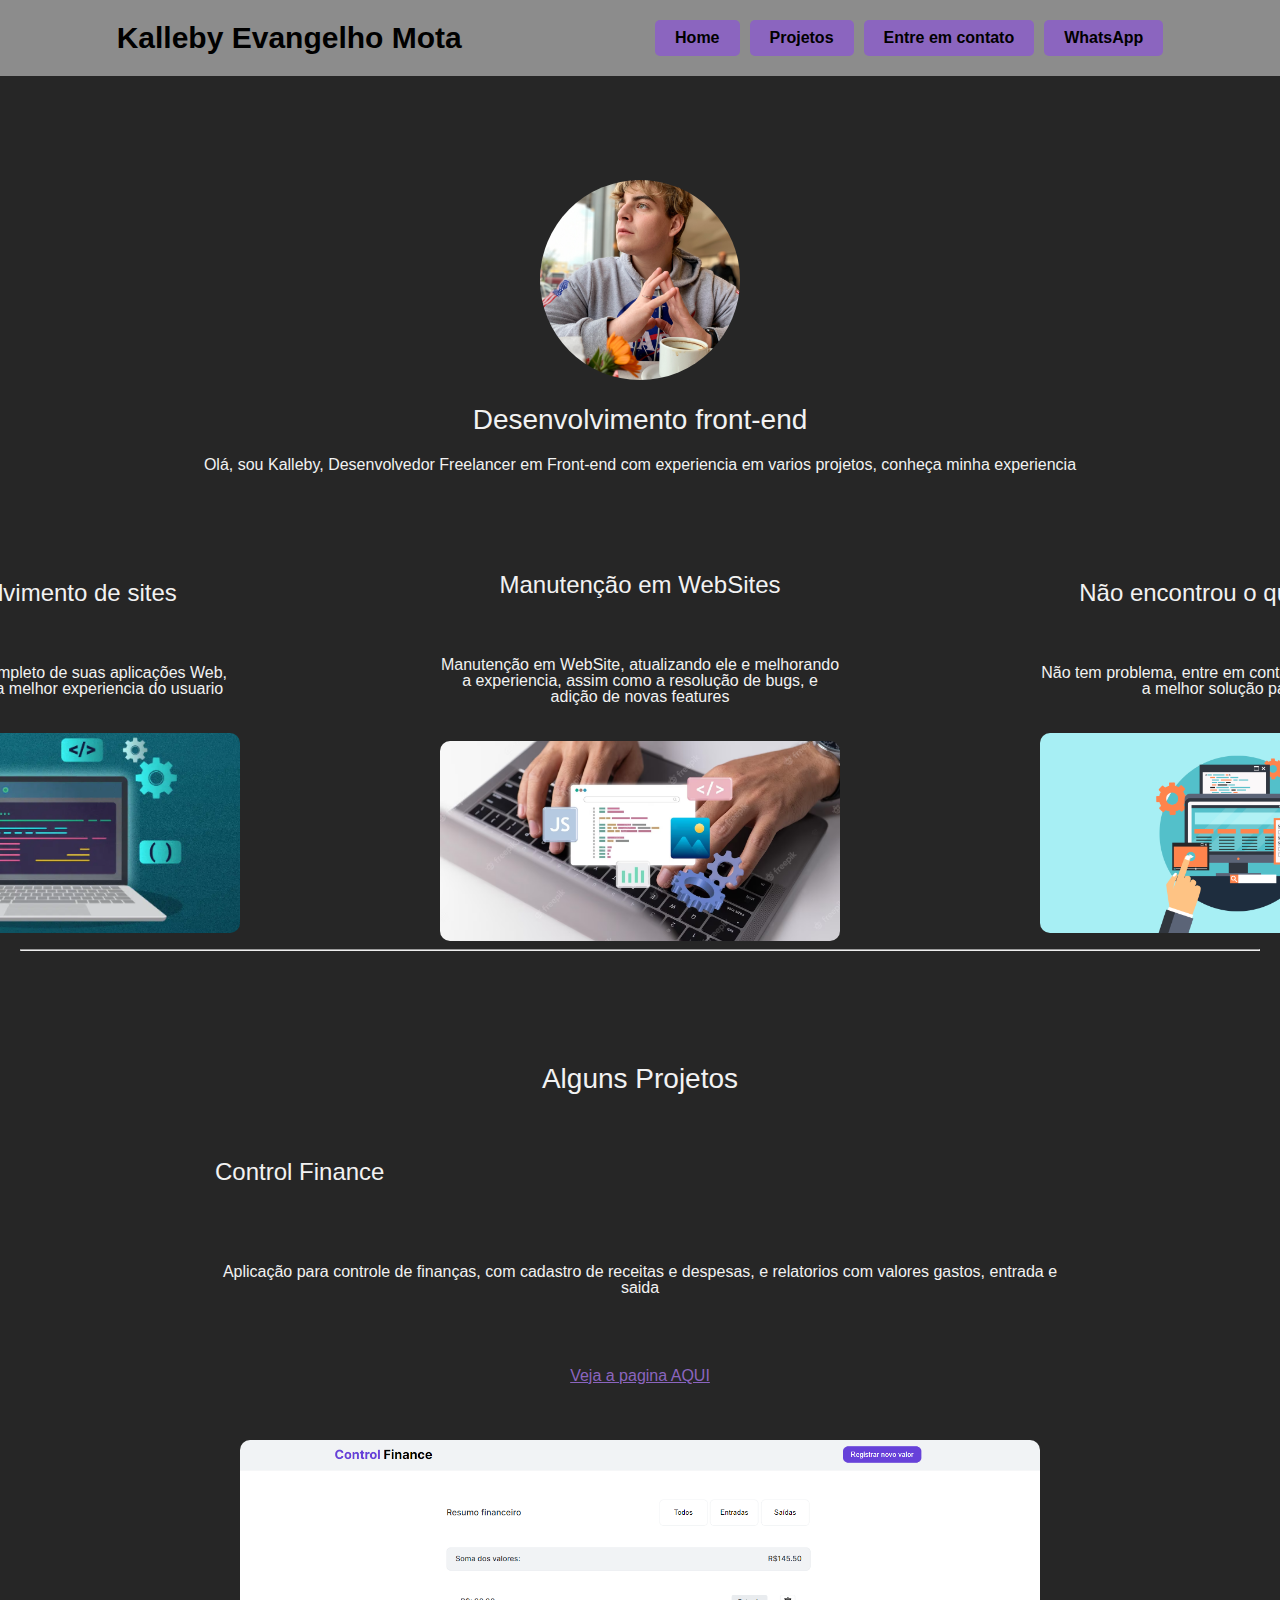
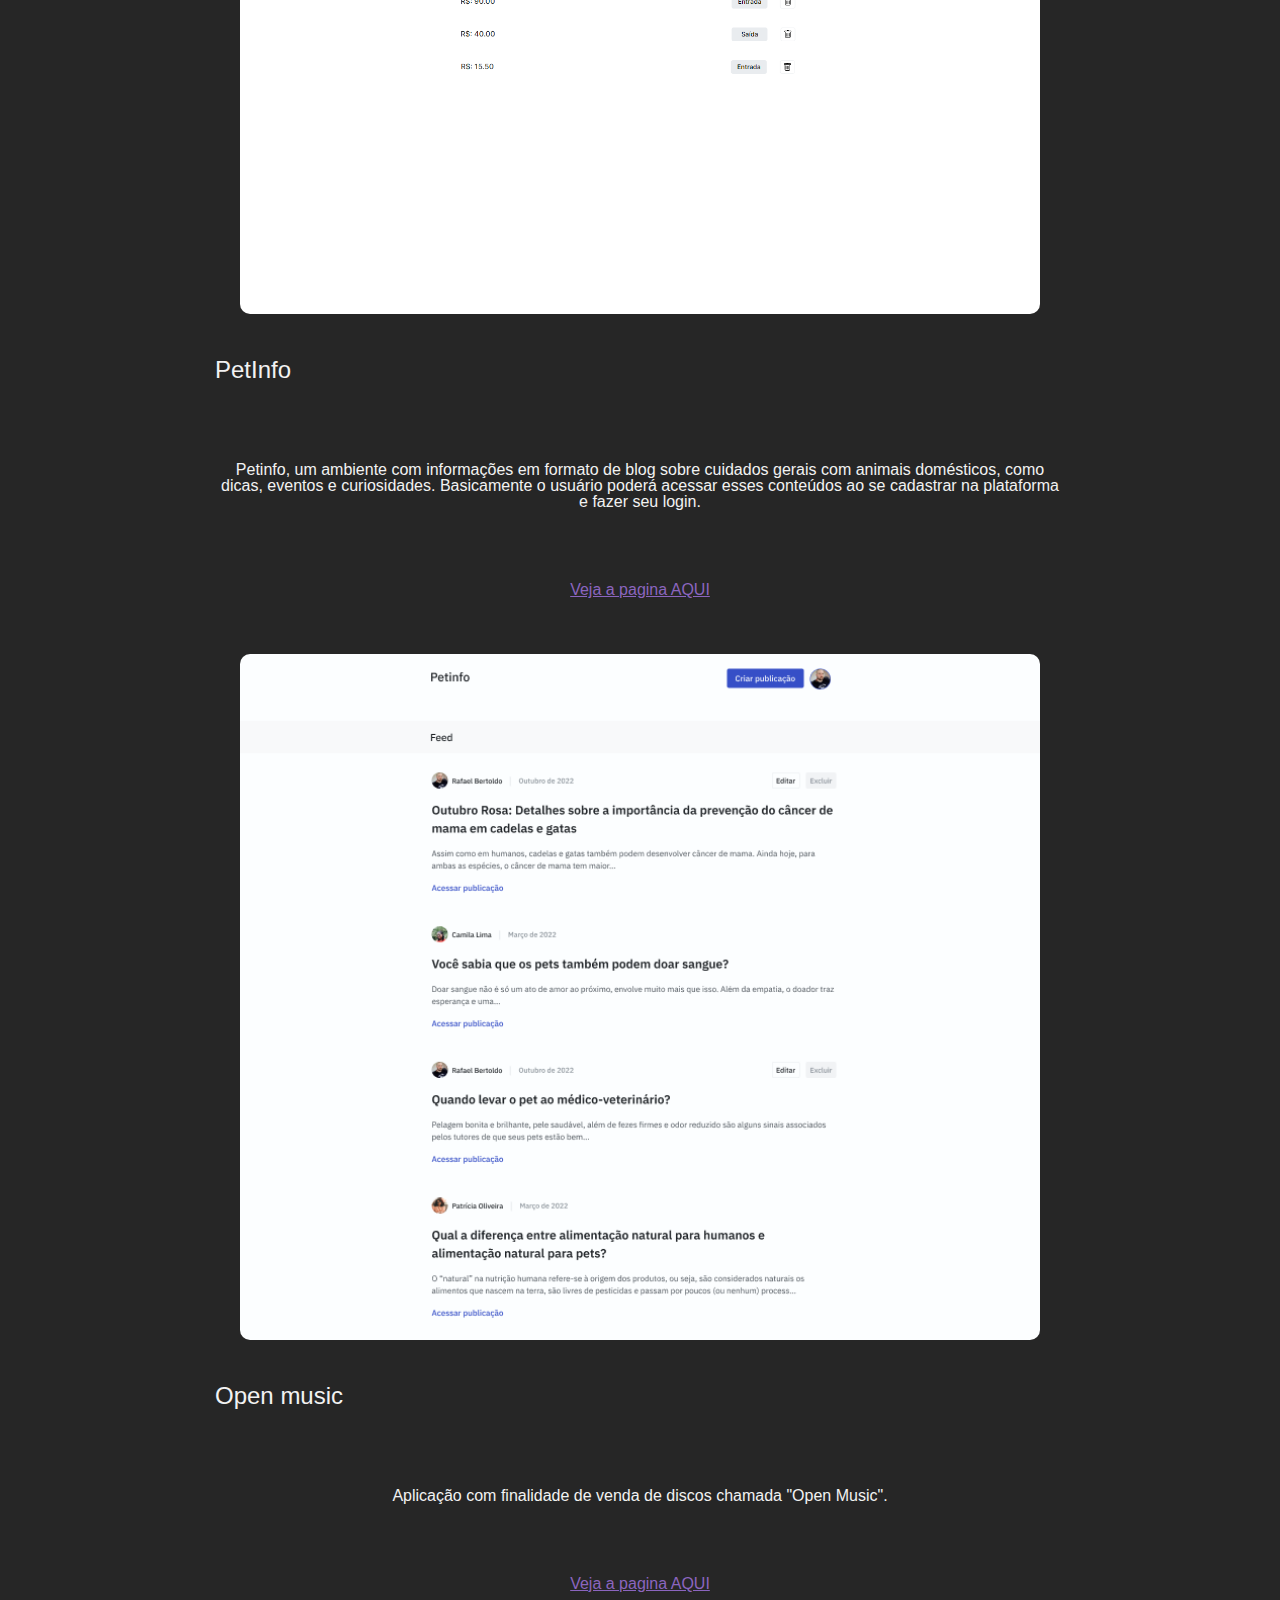
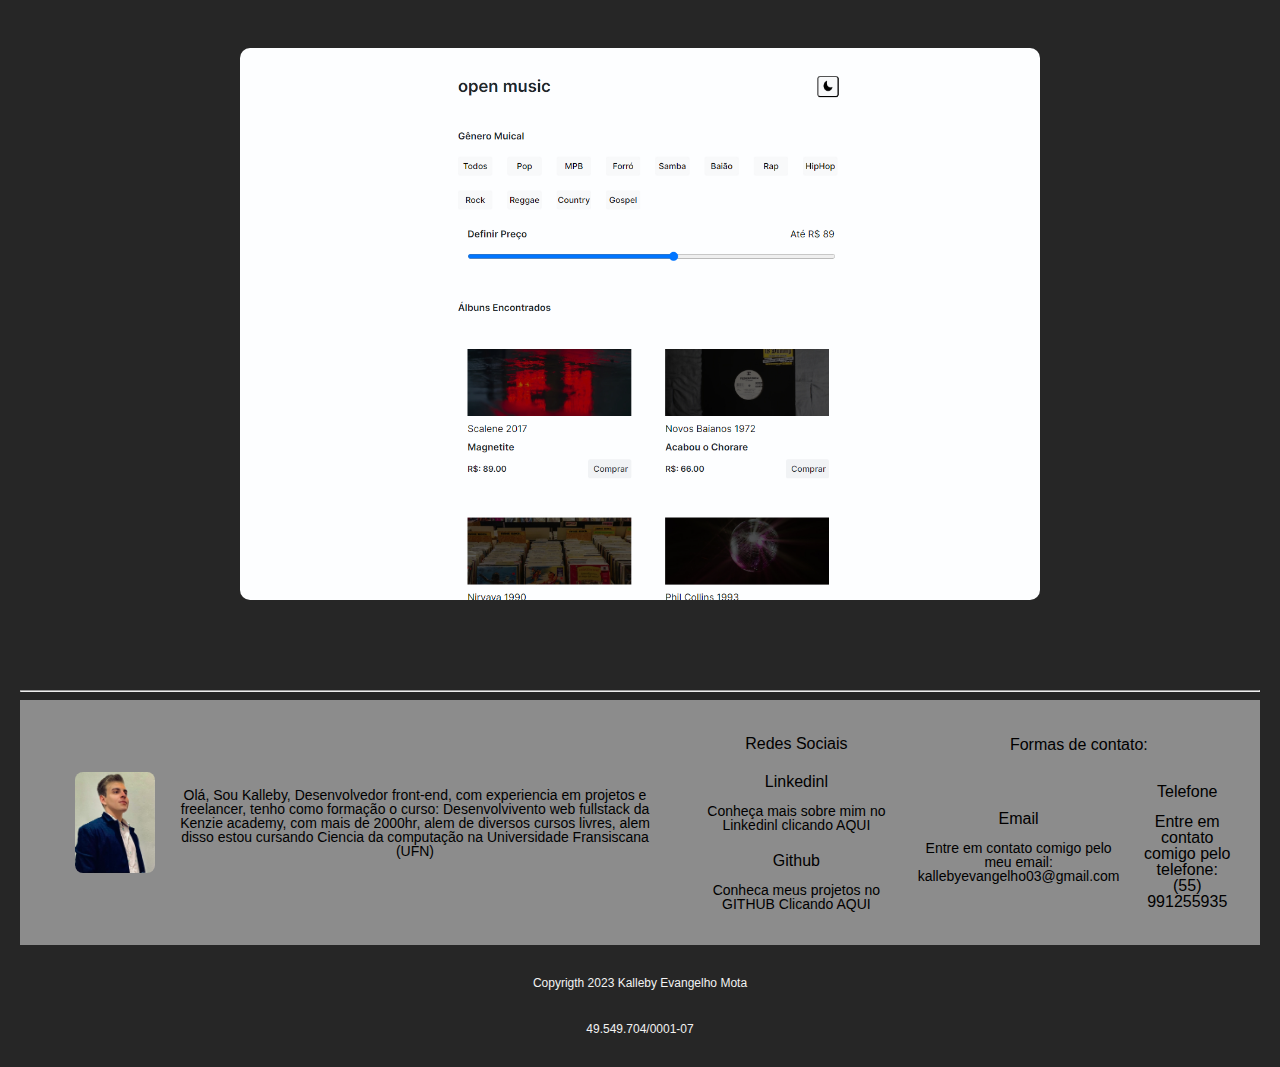
==== index.html @ bbacedb7 "1.0" ====
<!DOCTYPE html>
<html lang="en">
<head>
    <meta charset="UTF-8">
    <meta http-equiv="X-UA-Compatible" content="IE=edge">
    <meta name="viewport" content="width=device-width, initial-scale=1.0">
    <title>Portifolio</title>

    
    <link rel="stylesheet" href="/src/styles/home.css">
    <link rel="stylesheet" href="/src/styles/globalStyle.css">
    <link rel="stylesheet" href="/src/styles/modal.css">
    <link rel="stylesheet" href="/src/styles/header.css">
    <link rel="stylesheet" href="/src/styles/projetos.css">
    <link rel="stylesheet" href="/src/styles/footer.css">
    <link rel="stylesheet" href="/src/styles/reset.css">

    <script src="/src/scripts/buttons.js" defer></script>
    <script src="/src/scripts/modal.js" defer></script>
    <script src="/src/scripts/email.js"></script>

</head>
<body>
    <header class="top">
        <h1 class="top_h1">Kalleby Evangelho Mota</h1>
        <div class="buttons">
            <button class="button" id="home_button">Home</button>
            <button class="button" id="projetos_button">Projetos</button>
            <button class="button" id="contato_button">Entre em contato</button>
            <button class="button" id="fale_button" onclick="abrirWhatsApp()">WhatsApp</button>
        </div>  
    </header>
    <main>
        <section class="principal">
            <div class="boxPrincipal">
                <section class="apresentaacao">
                    <div class="eu">
                        <div class="image_box">
                            <img id="img_apresentacao" src="/src/img/IMG_9793.jpeg" alt="dev front-end">
                        </div> 
                        <h2 id="titulo_apresentacao">Desenvolvimento front-end</h2>
                        <p id="p_apresentacao">Olá, sou Kalleby, Desenvolvedor Freelancer em Front-end com experiencia em varios projetos, conheça minha experiencia</p>                                               
                    </div>
                </section>
            </div>
            <section class="secao_principal">
                <div class="box">
                    <h3 id="titulo_box">Desenvolvimento de sites</h3>
                    <p id="paragrafo_box">Desenvolvimento completo de suas aplicações Web, com otimização para melhor experiencia do usuario</p>
                    <img id="img_box" src="/src/img/CODIGO_DE_PROGRAMACAO_1-1-1-1024x538.png.webp" alt="manutencao">
                </div>
                <div class="box">
                    <h3 id="titulo_box">Manutenção em WebSites</h3>
                    <p id="paragrafo_box">Manutenção em WebSite, atualizando ele e melhorando a experiencia, assim como a resolução de bugs, e adição de novas features</p>
                    <img id="img_box" src="/src/img/codigo-de-criacao-do-painel-de-programacao-manutencao-de-suporte-do-site_27634-1286.avif" alt="personalizado">
                </div>
                <div class="box">
                <h3 id="titulo_box">Não encontrou o que precisa?</h3>
                <p id="paragrafo_box">Não tem problema, entre em contato comigo para achar a melhor solução para você</p>
                <img id="img_box" src="/src/img/GUIA-INTRODUÇÃO-PROGRAMAÇÃO.png" alt="mais">
                </div>        
            </section>
        </section>
        <hr id="divisao">
        <section class="secao_projetos">
            <h2 id="projetos_titulo">Alguns Projetos</h2>
            <div class="box_projeto">
                <h3 class="titulo_projeto">Control Finance</h3>
                <p class="p_projeto">Aplicação para controle de finanças, com cadastro de receitas e despesas, e relatorios com valores gastos, entrada e saida</p>
                <p class="link_projeto"><a href="https://kenzie-academy-brasil-developers.github.io/Kenzie-Academy-Brasil-Developers-control-finance-KallebyX/">Veja a pagina AQUI</a></p>
                <div class="img_container">
                    <img class="img_projeto" alt="" src="/src/img/Captura de Tela (5).png">
                </div>
            </div>
            <div class="box_projeto">
                <h3 class="titulo_projeto">PetInfo</h3>
                <p class="p_projeto">Petinfo, um ambiente com informações em formato de blog sobre cuidados gerais com animais domésticos, como dicas, eventos e curiosidades. Basicamente o usuário poderá acessar esses conteúdos ao se cadastrar na plataforma e fazer seu login.</p>
                <p class="link_projeto"><a href="https://kenzie-academy-brasil-developers.github.io/Kenzie-Academy-Brasil-Developers-control-finance-KallebyX/">Veja a pagina AQUI</a></p>
                <div class="img_container">
                    <img class="img_projeto" alt="" src="/src/img/Captura de Tela (6).png">
                </div>
            </div>
            <div class="box_projeto">
                <h3 class="titulo_projeto" >Open music</h3>
                <p class="p_projeto">Aplicação com finalidade de venda de discos chamada "Open Music".</p>
                <p class="link_projeto"><a href="https://kenzie-academy-brasil-developers.github.io/https-github.com-Kenzie-Academy-Brasil-Developers-open-music-base-KallebyX/">Veja a pagina AQUI</a></p>
                <div class="img_container">
                    <img class="img_projeto" alt="" src="/src/img/Captura de Tela (2).png">
                </div>  
            </div>
        </section>
        <hr>
        <footer>
            <div>
                
            </div>
            <div class="sobre_footer">
                <img class="img_eu" src="/src/img/IMG_8609.jpeg" alt="eu">
                <p class="p_foot">Olá, Sou Kalleby, Desenvolvedor front-end, com experiencia em projetos e freelancer, tenho como formação o curso: Desenvolvivento web fullstack da Kenzie academy, com mais de 2000hr, alem de diversos cursos livres, alem disso estou cursando Ciencia da computação na Universidade Fransiscana (UFN)</p>
            </div>
            <div class="box_footer">
                <div class="redes">
                    <h3 class="h3a">Redes Sociais</h3>
                    <div class="rede_box">
                        <h4 class="rede_titulo">Linkedinl</h4>
                        <p class="rede_p">Conheça mais sobre mim no Linkedinl clicando <a href="https://www.linkedin.com/in/kalleby-evangelho/">AQUI</a></p>
                    </div>
                    <div class="rede_box">
                        <h4 class="rede_titulo">Github</h4>
                        <p class="rede_p">Conheca meus projetos no GITHUB Clicando <a href="https://github.com/KallebyX">AQUI</a> </p>
                    </div>
                </div>
                <div class="contato">
                    <h3 class="h3b">Formas de contato:</h3>
                    <div class="box_redes__contato">
                        <div class="email">
                            <h4 class="titulo_contato">Email</h4>
                            <p class="p_contato">Entre em contato comigo pelo meu email: <br> kallebyevangelho03@gmail.com
                        </div>
                        <div class="telefone">
                            <h4 class="titulo_contato">Telefone</h4>
                            <p class="p_contato"></p>Entre em contato comigo pelo telefone: <br> (55) 991255935</p>
                        </div>
                    </div>
                </div>
            </div>
        </footer>
        <div class="copyrigth">
            <p class="copyrigth_texto">Copyrigth 2023 Kalleby Evangelho Mota</p>
        </div>
        <div class="cnpj_box">
            <p class="cnpj">49.549.704/0001-07</p>
        </div>
    </main>
    <div id="modal_container">
        <div id="modal_content">
            <div class="nav_modal">
                <h1 class="modal_title">Entre em contato</h1>
                <button class="close_modal_button">X</button>
            </div>
          <form name="modal_form" action="https://formspree.io/f/mrgwzvan" method="POST">
            <div class="formulario">
                <div class="form_box">
                    <label id="label" for="nome">Nome:</label>
                    <input type="text" id="nome" placeholder="Digite seu nome..." required="required" name="nome" />
                </div>
                <div class="form_box">
                    <label id="label" for="telefone">Fone:</label>
                    <input type="tel" id="telefone" placeholder="Digite um telefone para contato"  name="fone" />    
                </div>
                <div class="form_box">
                    <label id="label" for="_replyto">Email:</label>
                    <input type="email" id="email" placeholder="Digite seu Email" name="_replyto" />
                </div>
                <div class="form_box">
                    <label id="label" for="textarea">Mensagem:</label>
                    <textarea name="textarea" id="textarea" placeholder="Escreva seu texto aqui..."></textarea>
                </div>
            </div>
            <input type="submit" class="enviar" onclick="Enviar();" value="Enviar" />
          </form>
        </div>
      </div>
</body>
</html>
---- src/styles/home.css ----
.boxPrincipal {
    display: flex;
    flex-direction: column;
    align-items: center;
    gap: 20px;
    text-align: center;
}

.box_projeto {
    display: grid;
    gap: 40px;
    text-align: center;
    align-items: center;
    justify-self: center;
}

.principal {
    display: flex;
    flex-direction: column;
    align-items: center;
    gap: 20px;
    text-align: flex-start;
    margin-top: -40px;
}

.apresentacao {
    display: flex;
    flex-direction: column;
    justify-content: center;
    align-items: center;
    align-items: center;
    gap: 20px;
    text-align: center;
}

  
#titulo_apresentacao {
    font-size: 28px;
}
  
#img_apresentacao {
    width: 200px;
    height: 200px;
    object-fit: cover;
    border-radius: 50%;
}
  
.secao_principal {
    display: flex;
    justify-content: center;
    align-items: center;
    gap: 200px;
    margin-top: 40px;
}

#paragrafo_box {
    display: flex;
    align-items: flex-start;
    gap: 20px;
    text-align: flex-start;
    width: 400px;
}

.box {
    display: flex;
    flex-direction: column;
    align-items: center;
    gap: 20px;
    text-align: center;
}
  
.desenvolvimento_box {
    display: flex;
    flex-direction: column;
    align-items: center;
    gap: 20px;
    text-align: center;
}
  
#titulo_box {
    font-size: 24px;
}
  
#img_box {
    width: 100%;
    max-width: 400px;
    height: 200px;
    object-fit: cover;
    border-radius: 10px;
}

.mais_box {
    display: grid;
    justify-content: center;
    align-items: center;
    gap: 4px;
    margin-top: 40px;
}
---- src/styles/globalStyle.css ----
:root {   
    --brand-1: #8B65BF;
    --brand-2: #BFADD9;
    --brand-3: #262626;
    --brand-4: #8C8C8C;
    --brand-5: #F2F2F2;
    --black: #000000;
    --white: #FFFFFF;
}

body {
    display: flex;
    flex-direction: column;
    width: 100%;
    margin: 0;
    padding: 0;
    background-color: var(--brand-3);
}

main {
    flex-grow: 1;
    padding: 20px;
    margin-top: 200px;
}

p {
    font-size: 16px;
    color: var(--brand-5);
}

h1 {
    font-size: 32px;
    color: var(--brand-5);
}

h2 {
    font-size: 24px;
    color: var(--brand-5);
}

h3 {
    font-size: 20px;
    color: var(--brand-5);
}

h4 {
    font-size: 18px;
    color: var(--brand-5);
}

h5 {
    font-size: 16px;
    color: var(--brand-5);
}
---- src/styles/modal.css ----
#modal_container {
    position: fixed;
    top: 0;
    left: 0;
    width: 100%;
    height: 100%;
    background-color: rgba(0, 0, 0, 0.5);
    display: none;
    justify-content: center;
    align-items: center;
    z-index: 9999;
}
  
#modal_content {
    background-color: #fff;
    padding: 20px;
    border-radius: 5px;
    width: 500px;
    height: 575px;
    display: flex;
    flex-direction: column;
    justify-content: space-between;
}
  
.close_modal_button {
    background-color: #ccc;
    border: none;
    padding: 10px 20px;
    margin-top: 10px;
    cursor: pointer;
    border-radius: 4px;
}

.close_modal_button:hover {
    background-color: #ddd;
    border: none;
    padding: 10px 20px;
    margin-top: 10px;
    cursor: pointer;
    border-radius: 4px;
}
  
  
#modal_container.show {
    display: flex;
}

#textarea {
    display: flex;
    flex-direction: column;
    align-items: flex-start;
    justify-content: center;
    gap: 5px;
    width: 475px;
    height: 189px;
}

.nav_modal {
    display: flex;
    justify-content: space-between;
    align-items: center;
    margin-bottom: 20px;
}

.formulario {
    display: flex;
    flex-direction: column;
    align-items: flex-start;
    justify-content: center;
    gap: 15px;
}

.form_box {
    display: flex;
    flex-direction: column;
    align-items: flex-start;
    justify-content: center;
    gap: 5px;
}

#label {
    display: flex;
    flex-direction: column;
    align-items: center;
    justify-content: center;
    gap: 5px;
}

#nome {
    display: flex;
    align-items: flex-start;
    width: 100%;
    width: 475px;
}

#email {
    display: flex;
    align-items: flex-start;
    width: 100%;
    width: 475px;
}

#telefone {
    display: flex;
    align-items: flex-start;
    width: 100%;
    width: 475px;
}

#mensagem {
    width: 475px;
    height: 189px;
}

.enviar {
    margin-top: 25px;
    width: 96%;
    height: 50px;
    top: 534px;
    left: 581px;
    padding: 7px 20px 7px 20px;
    border-radius: 4px;
    gap: 10px;
    background-color: rgba(54, 79, 199, 1);
    color: white;
}

.enviar:hover {
    margin-top: 25px;
    width: 96%;
    height: 50px;
    top: 534px;
    left: 581px;
    padding: 7px 20px 7px 20px;
    border-radius: 4px;
    gap: 10px;
    background-color: rgba(54, 79, 199, 0.8);
    color: white;
}
---- src/styles/header.css ----
.top {
    position: fixed;
    top: 0;
    width: 100%;
    display: flex;
    align-items: center;
    justify-content: space-around;
    padding: 20px;
    background-color: var(--brand-4);
    z-index: 1;
}

.top_h1 {
    font-size: 30px;
    font-weight: 700;
    font-style: normal;
    font-family: sans-serif;
    margin: 0;
    color: var(--black);
}

.buttons {
    display: flex;
    gap: 10px;
   
}

.button {
    border: none;
    padding: 10px 20px;
    cursor: pointer;
    background-color: var(--brand-1);
    color: var(--black);
    font-weight: 550;
    border-radius: 5px;
}

.button:hover {
    border: none;
    padding: 10px 20px;
    cursor: pointer;
    background-color: var(--brand-2);
    color: var(--black);
    border-radius: 5px;
    font-weight: 550;
}
---- src/styles/projetos.css ----
.secao_projetos {
    display: grid;
    gap: 20px;
    margin-top: 90px;
    margin-bottom: 90px;
}

#projetos_titulo {
    font-size: 28px;
    text-align: center;
}

.box_projeto {
    display: grid;
    gap: 40px;
    text-align: center;
    align-items: center;
    justify-self: center;
    width: 850px;
}

.titulo_projeto {
    display: flex;
    align-items: center;
    font-size: 24px;
    justify-content: flex-start;
}

#p_projeto {
    display: flex;
    align-items: flex-start;
    justify-content: flex-start;
    font-size: 18px;
    width: 500px;
    margin: 0 auto;
}

.link_projeto a {
    color: var(--brand-1);
    text-decoration: underline;
}

.img_container {
    display: flex;
    align-items: flex-start;
    justify-content: center;
    width: 100%;
    gap: 25px;
}

.img_projeto {
    width: 100%;
    max-width: 800px;
    height: auto;
    object-fit: cover;
    border-radius: 10px;
}
---- src/styles/footer.css ----
footer {
    background-color: var(--brand-4);
    padding: 20px;
    text-align: center;
    gap: 35px;
    display: flex;
    flex-direction: row;
    flex-wrap: nowrap;
    align-content: center;
    margin: 0px;
    justify-content: center;
    align-items: center;
    display: flex;
    align-items: center;
    justify-content: center;
}


footer p {
    font-size: 14px;
    color: var(--black);
}
  

footer a {
    color: var(--black);
    text-decoration: none;
}

.box_redes__contato {
    display: flex;
    align-items: center;
    justify-content: center;
    width: 100%;
    gap: 15px;
}
  
.box_footer {
    display: flex;
    align-items: center;
    justify-content: center;
    width: 100%;
    gap: 25px;
    
}

.sobre_footer {
    display: flex;
    align-items: center;
    justify-content: flex-start;
    width: 100%;
    gap: 10px;
}

.img_eu {
    display: flex;
    width: 80px;
    height: 50%;
    border-radius: 8px;
    align-items: center;
    justify-content: center;
}

.p_foot {
    display: flex;
    align-items: flex-start;
    justify-content: flex-start;
    font-size: 14px;
    width: 500px;
}


.social-media {
    margin-top: 10px;
    display: flex;
    align-items: center;
    justify-content: center;
    gap: 10px;
}
  
.h3a {
    font-size: 16px;
    color: var(--black);
    margin-bottom: 10px;
}

.h3b {
    font-size: 16px;
    color: var(--black);
    margin-bottom: 10px;
}

.rede_titulo {
    font-size: 16px;
    color: var(--black);
    margin-bottom: 10px;
}

.titulo_contato {
    font-size: 16px;
    color: var(--black);
    margin-bottom: 10px;
}

.social-media a {
    display: inline-block;
    width: 30px;
    height: 30px;
    background-color: #333;
    color: #fff;
    border-radius: 50%;
    margin-right: 5px;
    line-height: 30px;
    text-align: center;
}

.copyrigth {
    display: flex;
    align-items: center;
    justify-content: center;
    margin-top: 20px;
    font-size: 12px;
    color: #666;
}

.cnpj_box {
    display: flex;
    align-items: center;
    justify-content: center;
    margin-top: 10px;
    font-size: 12px;
    color: var(--brand-4);
}
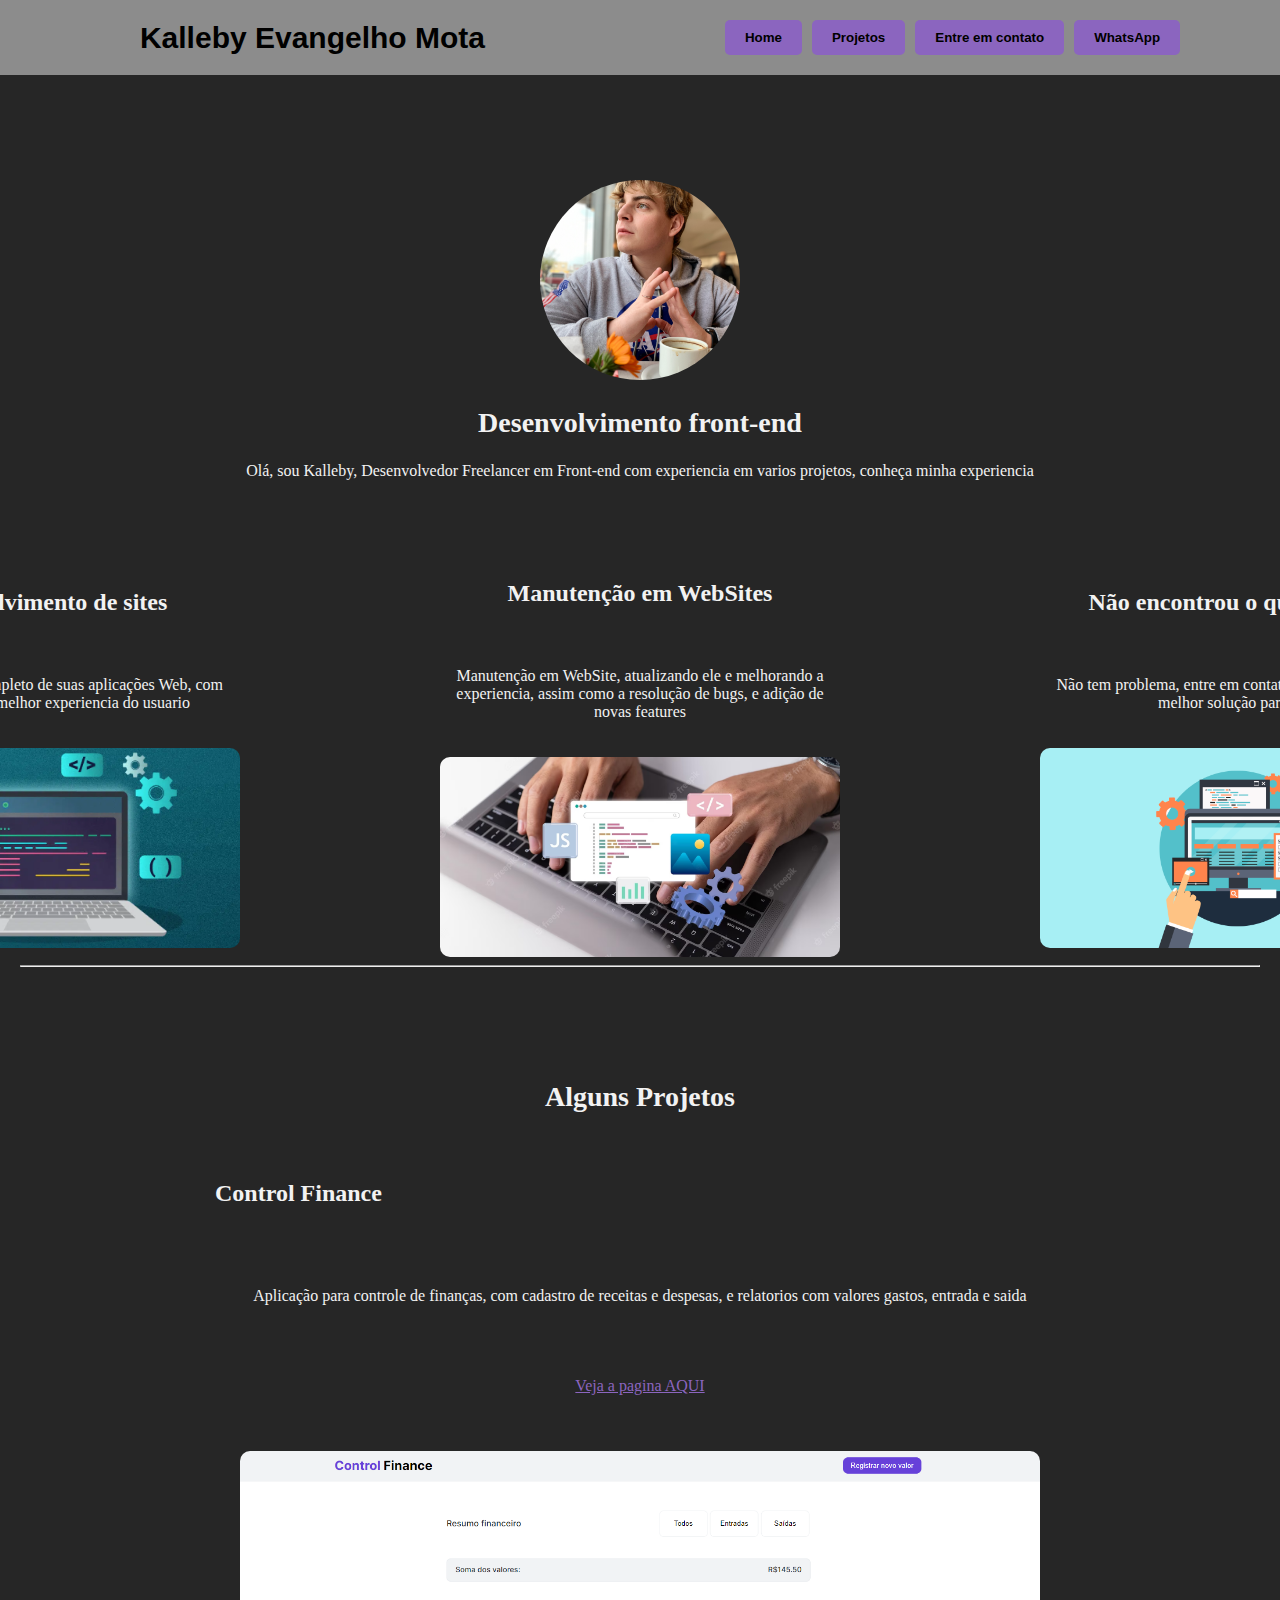
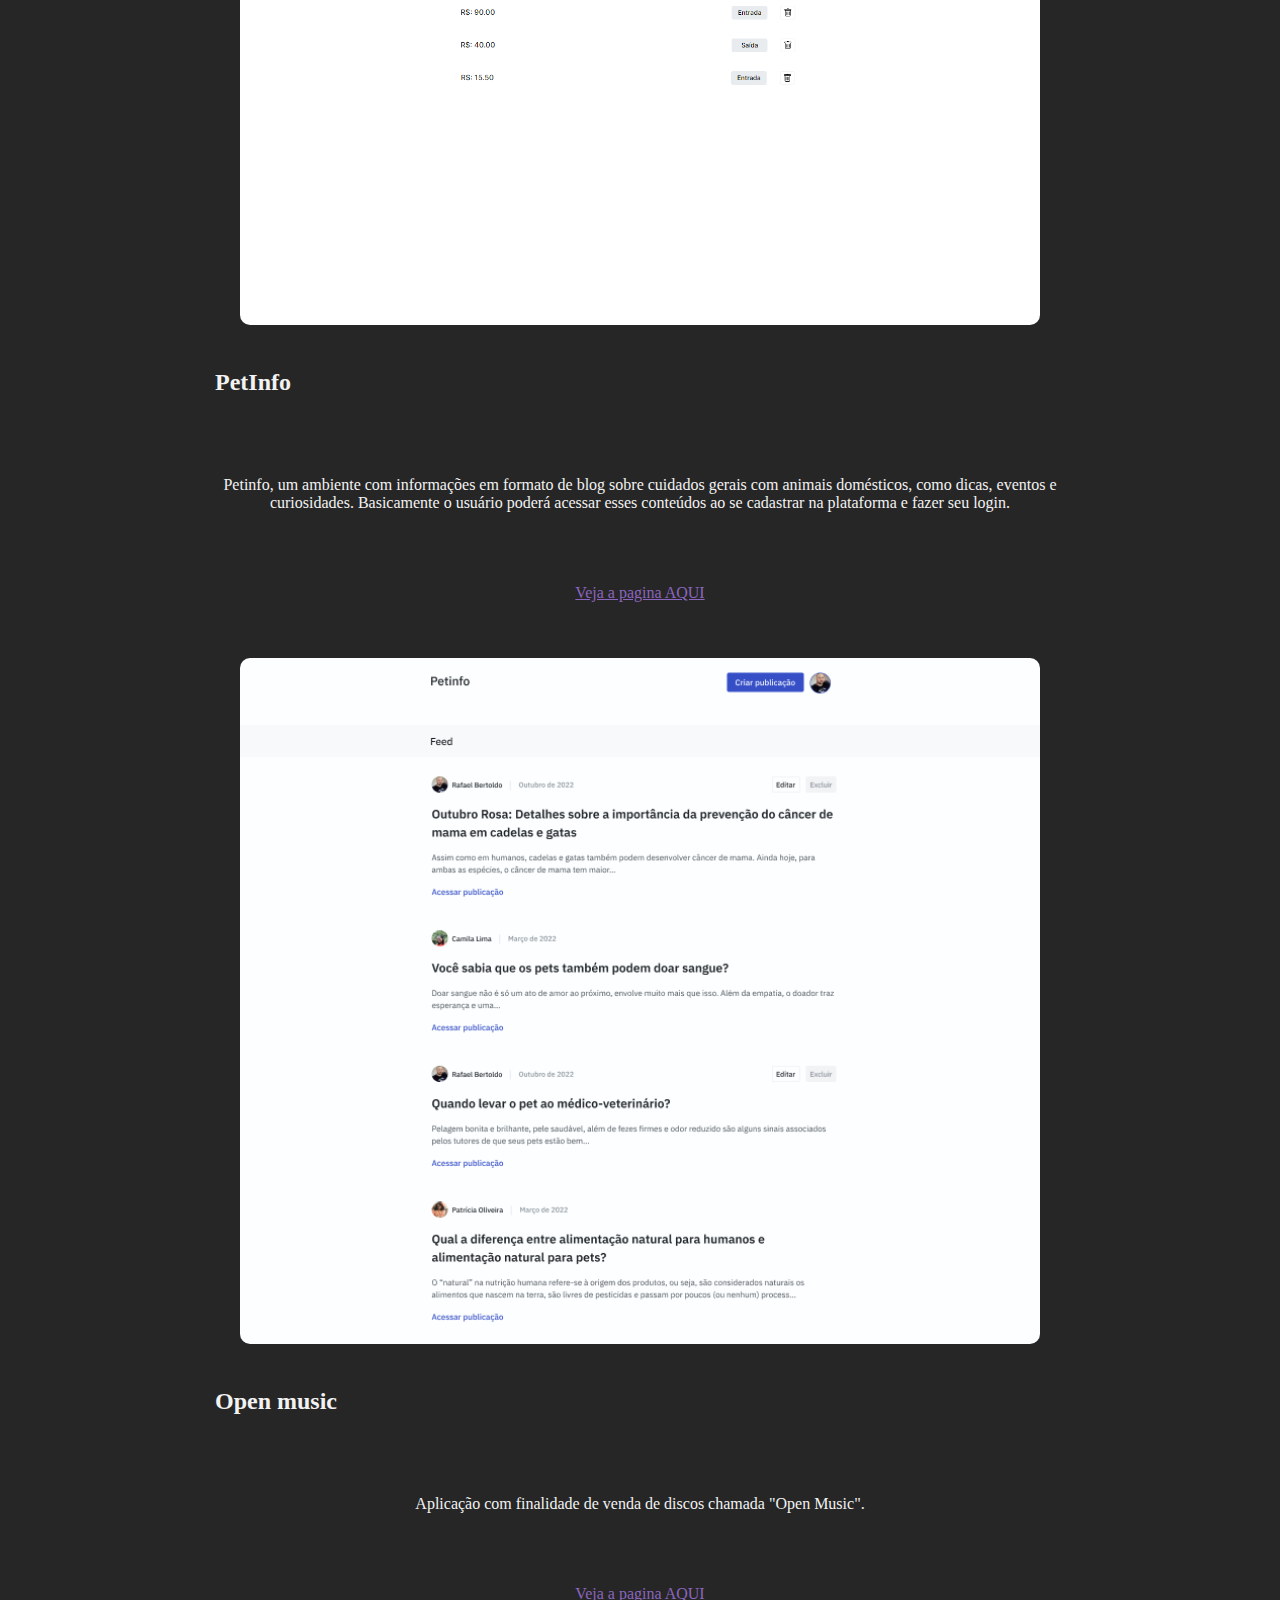
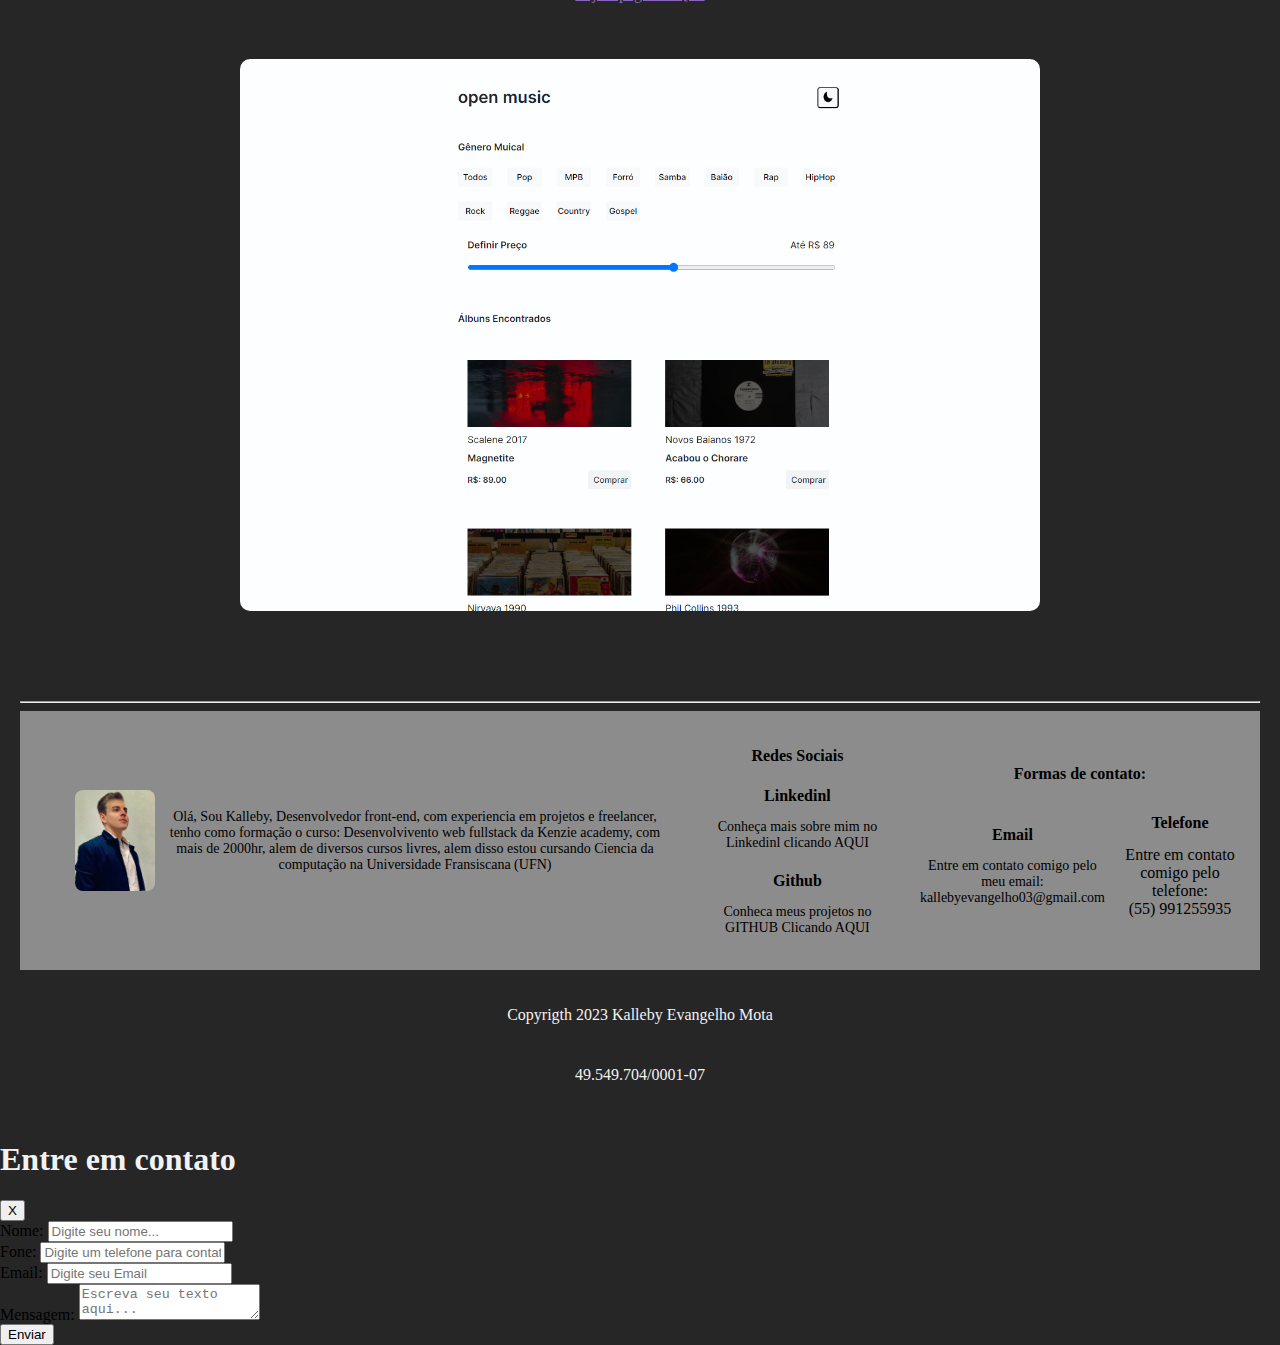
==== commit 5742f373: "Update index.html" ====
--- a/index.html
+++ b/index.html
@@ -7,13 +7,13 @@
     <title>Portifolio</title>
 
     
-    <link rel="stylesheet" href="/src/styles/home.css">
-    <link rel="stylesheet" href="/src/styles/globalStyle.css">
-    <link rel="stylesheet" href="/src/styles/modal.css">
-    <link rel="stylesheet" href="/src/styles/header.css">
-    <link rel="stylesheet" href="/src/styles/projetos.css">
-    <link rel="stylesheet" href="/src/styles/footer.css">
-    <link rel="stylesheet" href="/src/styles/reset.css">
+    <link rel="stylesheet" href="src/styles/home.css">
+    <link rel="stylesheet" href="src/styles/globalStyle.css">
+    <link rel="stylesheet" href="src/styles/modal.css">
+    <link rel="stylesheet" href="src/styles/header.css">
+    <link rel="stylesheet" href="src/styles/projetos.css">
+    <link rel="stylesheet" href="src/styles/footer.css">
+    <link rel="stylesheet" href="/styles/reset.css">
 
     <script src="/src/scripts/buttons.js" defer></script>
     <script src="/src/scripts/modal.js" defer></script>
@@ -162,4 +162,4 @@
         </div>
       </div>
 </body>
-</html>+</html>
--- a/src/styles/modal.css
+++ b/src/styles/modal.css
@@ -1,139 +1,202 @@
-#modal_container {
-    position: fixed;
-    top: 0;
-    left: 0;
-    width: 100%;
-    height: 100%;
-    background-color: rgba(0, 0, 0, 0.5);
-    display: none;
-    justify-content: center;
-    align-items: center;
-    z-index: 9999;
-}
-  
-#modal_content {
-    background-color: #fff;
-    padding: 20px;
-    border-radius: 5px;
-    width: 500px;
-    height: 575px;
-    display: flex;
-    flex-direction: column;
-    justify-content: space-between;
-}
-  
-.close_modal_button {
-    background-color: #ccc;
-    border: none;
-    padding: 10px 20px;
-    margin-top: 10px;
-    cursor: pointer;
-    border-radius: 4px;
-}
-
-.close_modal_button:hover {
-    background-color: #ddd;
-    border: none;
-    padding: 10px 20px;
-    margin-top: 10px;
-    cursor: pointer;
-    border-radius: 4px;
-}
-  
-  
-#modal_container.show {
-    display: flex;
-}
-
-#textarea {
-    display: flex;
-    flex-direction: column;
-    align-items: flex-start;
-    justify-content: center;
-    gap: 5px;
-    width: 475px;
-    height: 189px;
-}
-
-.nav_modal {
-    display: flex;
-    justify-content: space-between;
-    align-items: center;
-    margin-bottom: 20px;
-}
-
-.formulario {
-    display: flex;
-    flex-direction: column;
-    align-items: flex-start;
-    justify-content: center;
-    gap: 15px;
-}
-
-.form_box {
-    display: flex;
-    flex-direction: column;
-    align-items: flex-start;
-    justify-content: center;
-    gap: 5px;
-}
-
-#label {
-    display: flex;
-    flex-direction: column;
-    align-items: center;
-    justify-content: center;
-    gap: 5px;
-}
-
-#nome {
-    display: flex;
-    align-items: flex-start;
-    width: 100%;
-    width: 475px;
-}
-
-#email {
-    display: flex;
-    align-items: flex-start;
-    width: 100%;
-    width: 475px;
-}
-
-#telefone {
-    display: flex;
-    align-items: flex-start;
-    width: 100%;
-    width: 475px;
-}
-
-#mensagem {
-    width: 475px;
-    height: 189px;
-}
-
-.enviar {
-    margin-top: 25px;
-    width: 96%;
-    height: 50px;
-    top: 534px;
-    left: 581px;
-    padding: 7px 20px 7px 20px;
-    border-radius: 4px;
-    gap: 10px;
-    background-color: rgba(54, 79, 199, 1);
-    color: white;
-}
-
-.enviar:hover {
-    margin-top: 25px;
-    width: 96%;
-    height: 50px;
-    top: 534px;
-    left: 581px;
-    padding: 7px 20px 7px 20px;
-    border-radius: 4px;
-    gap: 10px;
-    background-color: rgba(54, 79, 199, 0.8);
-    color: white;
-}+.crar_post__modal {
+    background: var(--grey-9, #fcfeff);
+    border-radius: 8px;
+    border: 0.1px solid;
+    padding: 32px 24px 32px 24px;
+    gap: 46px;
+    width: 800px;
+}
+
+.topModal {
+    display: inline-flex;
+    height: 80px;
+    gap: 500px;
+    justify-content: space-between;
+    align-items: center;
+}
+
+#h2Modal{
+    display: inline-flex;
+    align-items: flex-start;
+    justify-content: flex-start;
+    color: #212529;
+    text-align: left;
+    font: 700 20px "IBM Plex Sans", sans-serif;
+}
+
+#x {
+    color: #868e96;
+    text-align: left;
+    font: 700 14px/150% "Nunito", sans-serif;
+    position: relative;
+    background:  #fcfeff;
+    border-radius: 4px;
+    padding: 4px 14px 4px 14px;
+    display: flex;
+    flex-direction: column;
+    gap: 10px;
+    align-items: center;
+    justify-content: center;
+    height: 32px;
+}
+
+#x:hover {
+    background: #e9ecef;
+    border-radius: 4px;
+    padding: 4px 14px 4px 14px;
+    display: flex;
+    flex-direction: column;
+    gap: 10px;
+    align-items: center;
+    justify-content: center;
+    height: 32px;
+    position: relative;
+    color: #868e96;
+    text-align: left;
+    font: 700 14px/150% "Nunito", sans-serif;
+}
+
+.form_modal_post {
+    display: flex;
+    flex-direction: column;
+    gap: 40px;
+    align-items: flex-start;
+    justify-content: flex-start;
+    flex-shrink: 0;
+    position: relative;
+}
+
+#parte1 {
+    display: grid;
+    flex-shrink: 0;
+    width: 743px;
+    height: 79px;
+    position: static;
+}
+
+#parte2 {
+    display: grid;
+    flex-shrink: 0;
+    width: 744px;
+    height: 233px;
+    position: static;
+}
+
+#postTitle {
+    background: #f8f9fa;
+    border-radius: 4px;
+    border-style: solid;
+    border-color: #d9d9d9;
+    border-width: 1px;
+    padding: 10px 17px 10px 17px;
+    display: flex;
+    flex-direction: row;
+    gap: 10px;
+    align-items: flex-start;
+    justify-content: flex-start;
+    width: 743px;
+    position: relative;
+    color: #495057;
+    text-align: left;
+    font: 400 16px/150% "IBM Plex Sans", sans-serif;
+    position: relative;
+    width: 715px;
+}
+
+#postContent {
+    background: #f8f9fa;
+    border-radius: 4px;
+    border-style: solid;
+    border-color: #d9d9d9;
+    border-width: 1px;
+    padding: 10px 17px 10px 17px;
+    display: flex;
+    flex-direction: row;
+    gap: 10px;
+    align-items: flex-start;
+    justify-content: flex-start;
+    width: 743px;
+    height: 120px;
+    position: relative;
+    color: #495057;
+    text-align: left;
+    font: 400 16px/150% "IBM Plex Sans", sans-serif;
+    position: relative;
+    width: 715px;
+}
+
+.botoes {
+    display: flex;
+    gap: 15px;
+    align-items: center;
+    align-content: center;
+    justify-content: flex-end;
+    flex-direction: row;
+}
+
+#cancelar {
+    border-radius: 10px;
+    border-style: solid;
+    border-color: var(--grey-6, #e9ecef);
+    border-width: 1px;
+    padding: 7px 20px 7px 20px;
+    display: flex;
+    flex-direction: row;
+    gap: 10px;
+    align-items: center;
+    justify-content: center;
+    align-self: stretch;
+    flex-shrink: 0;
+    position: relative;
+    color: var(--grey-1, #212529);
+    text-align: left;
+    font: 500 16px/150% "IBM Plex Sans", sans-serif;
+}
+
+#cancelar:hover {
+    background: #e9ecef;
+    border-radius: 10px;
+    padding: 7px 20px 7px 20px;
+    display: flex;
+    flex-direction: row;
+    gap: 10px;
+    align-items: center;
+    justify-content: center;
+    position: relative;
+    color: #868e96;
+    text-align: left;
+    font: 500 16px/150% "IBM Plex Sans", sans-serif;
+}
+
+#publicar_button {
+    background: var(--brand-1, #364fc7);
+    border-radius: 4px;
+    padding: 7px 20px 7px 20px;
+    display: flex;
+    flex-direction: row;
+    gap: 10px;
+    align-items: flex-start;
+    justify-content: flex-start;
+    position: relative;
+    color: var(--grey-9, #fcfeff);
+    text-align: left;
+    font: 500 16px/150% "IBM Plex Sans", sans-serif;
+}
+
+#publicar_button:hover {
+    background: var(--brand-2, #2f4bc9);
+    border-radius: 4px;
+    border-style: solid;
+    border-color: var(--brand-2, #2f4bc9);
+    border-radius: 4px;
+    padding: 7px 20px 7px 20px;
+    display: flex;
+    flex-direction: row;
+    gap: 10px;
+    align-items: flex-start;
+    justify-content: flex-start;
+    position: relative;
+    color: var(--grey-9, #fcfeff);
+    text-align: left;
+    font: 500 16px/150% "IBM Plex Sans", sans-serif;
+}
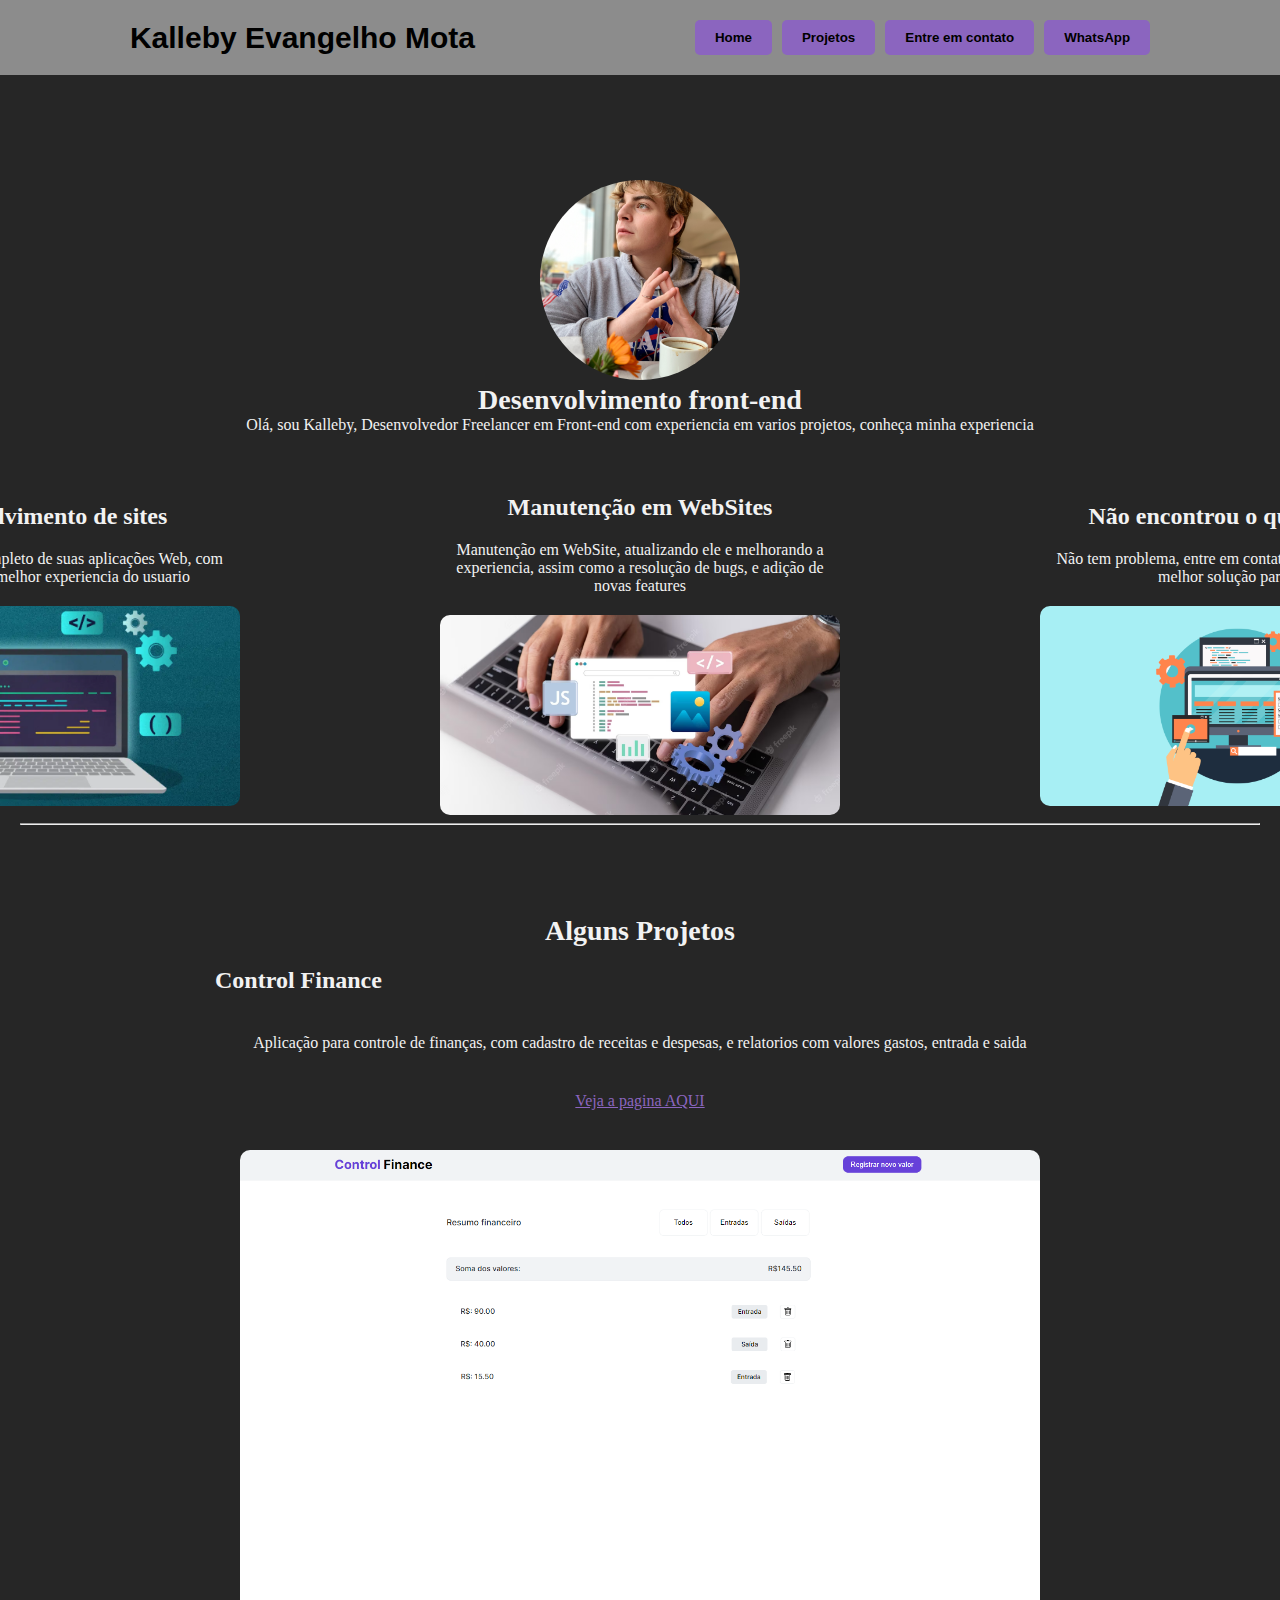
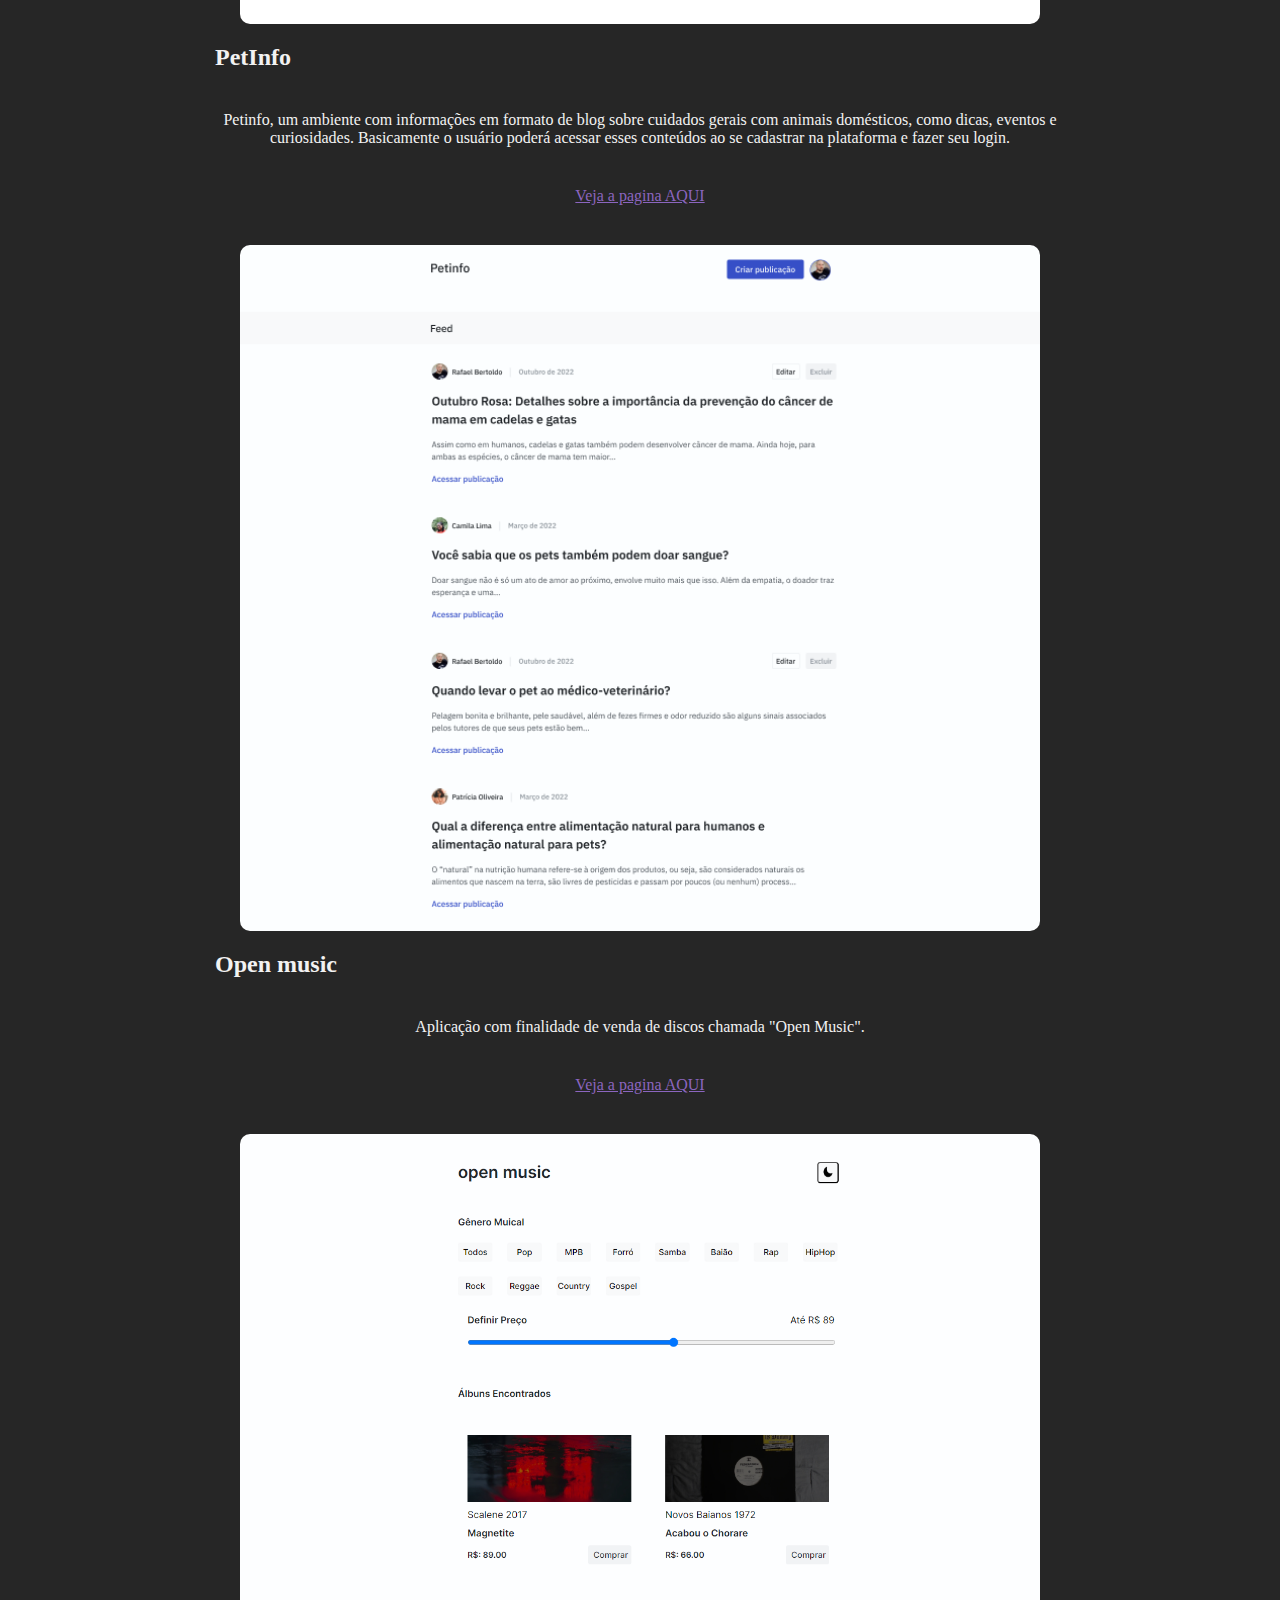
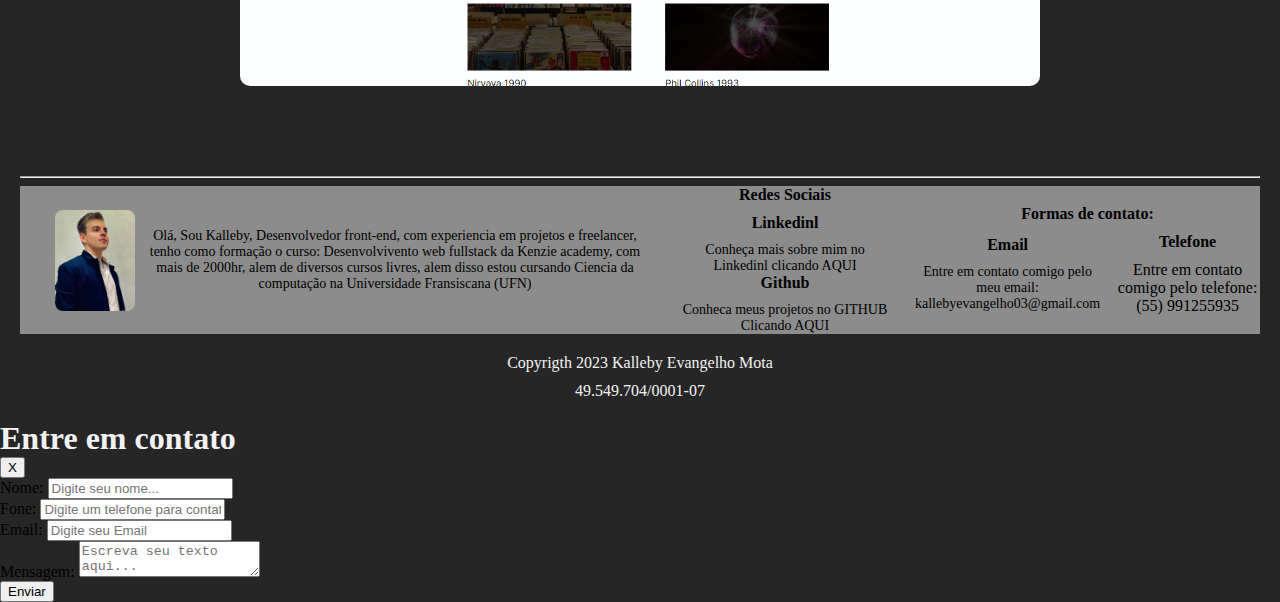
==== commit 5a1ddfcd: "Update index.html" ====
--- a/index.html
+++ b/index.html
@@ -7,13 +7,13 @@
     <title>Portifolio</title>
 
     
-    <link rel="stylesheet" href="src/styles/home.css">
-    <link rel="stylesheet" href="src/styles/globalStyle.css">
-    <link rel="stylesheet" href="src/styles/modal.css">
-    <link rel="stylesheet" href="src/styles/header.css">
-    <link rel="stylesheet" href="src/styles/projetos.css">
-    <link rel="stylesheet" href="src/styles/footer.css">
-    <link rel="stylesheet" href="/styles/reset.css">
+    <link rel="stylesheet" href="/src/styles/home.css">
+    <link rel="stylesheet" href="/src/styles/globalStyle.css">
+    <link rel="stylesheet" href="/src/styles/modal.css">
+    <link rel="stylesheet" href="/src/styles/header.css">
+    <link rel="stylesheet" href="/src/styles/projetos.css">
+    <link rel="stylesheet" href="/src/styles/footer.css">
+    <link rel="stylesheet" href="/src/styles/reset.css">
 
     <script src="/src/scripts/buttons.js" defer></script>
     <script src="/src/scripts/modal.js" defer></script>
